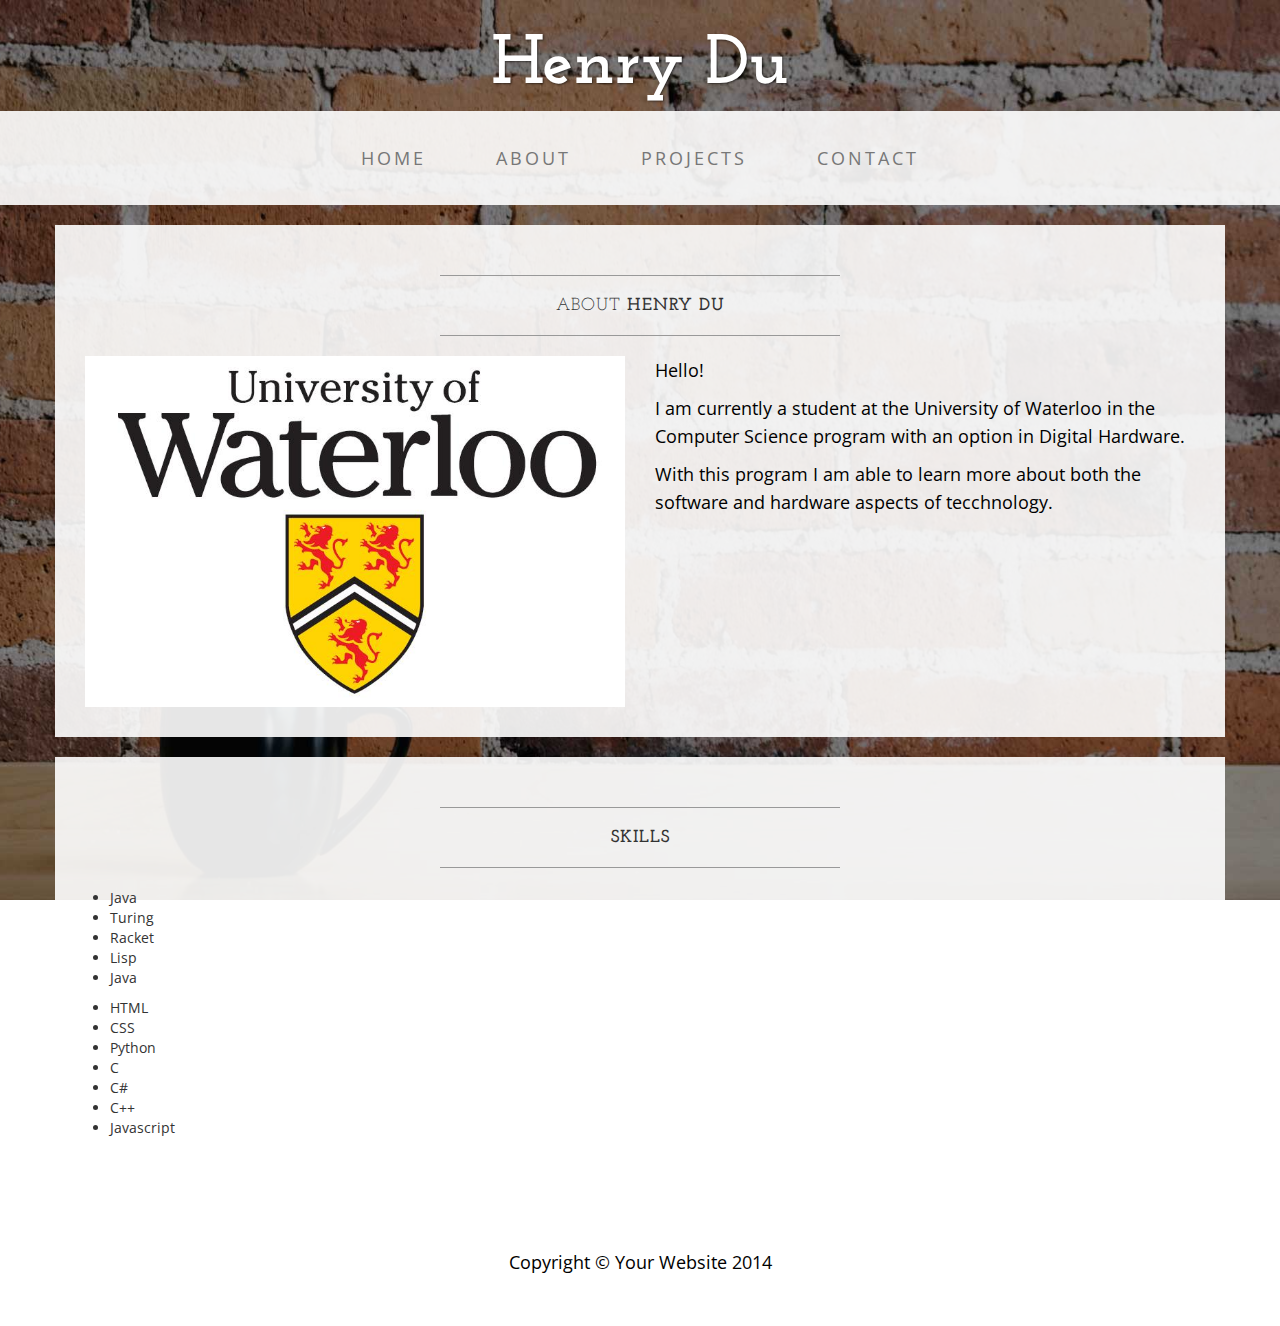
==== about.html @ 3d7ae45b "changes" ====
<!DOCTYPE html>
<html lang="en">

<head>

    <meta charset="utf-8">
    <meta http-equiv="X-UA-Compatible" content="IE=edge">
    <meta name="viewport" content="width=device-width, initial-scale=1">
    <meta name="description" content="">
    <meta name="author" content="">

    <title>About - Henry Du</title>

    <!-- Bootstrap Core CSS -->
    <link href="css/bootstrap.min.css" rel="stylesheet">

    <!-- Custom CSS -->
    <link href="css/business-casual.css" rel="stylesheet">

    <!-- Fonts -->
    <link href="http://fonts.googleapis.com/css?family=Open+Sans:300italic,400italic,600italic,700italic,800italic,400,300,600,700,800" rel="stylesheet" type="text/css">
    <link href="http://fonts.googleapis.com/css?family=Josefin+Slab:100,300,400,600,700,100italic,300italic,400italic,600italic,700italic" rel="stylesheet" type="text/css">

    <!-- HTML5 Shim and Respond.js IE8 support of HTML5 elements and media queries -->
    <!-- WARNING: Respond.js doesn't work if you view the page via file:// -->
    <!--[if lt IE 9]>
        <script src="https://oss.maxcdn.com/libs/html5shiv/3.7.0/html5shiv.js"></script>
        <script src="https://oss.maxcdn.com/libs/respond.js/1.4.2/respond.min.js"></script>
    <![endif]-->

</head>

<body>

    <div class="brand">Henry Du</div>

    <!-- Navigation -->
    <nav class="navbar navbar-default" role="navigation">
        <div class="container">
            <!-- Brand and toggle get grouped for better mobile display -->
            <div class="navbar-header">
                <button type="button" class="navbar-toggle" data-toggle="collapse" data-target="#bs-example-navbar-collapse-1">
                    <span class="sr-only">Toggle navigation</span>
                    <span class="icon-bar"></span>
                    <span class="icon-bar"></span>
                    <span class="icon-bar"></span>
                </button>
                <!-- navbar-brand is hidden on larger screens, but visible when the menu is collapsed -->
                <a class="navbar-brand" href="index.html">Henry Du</a>
            </div>
            <!-- Collect the nav links, forms, and other content for toggling -->
            <div class="collapse navbar-collapse" id="bs-example-navbar-collapse-1">
                <ul class="nav navbar-nav">
                    <li>
                        <a href="index.html">Home</a>
                    </li>
                    <li>
                        <a href="about.html">About</a>
                    </li>
                    <li>
                        <a href="blog.html">Projects</a>
                    </li>
                    <li>
                        <a href="contact.html">Contact</a>
                    </li>
                </ul>
            </div>
            <!-- /.navbar-collapse -->
        </div>
        <!-- /.container -->
    </nav>

    <div class="container">

        <div class="row">
            <div class="box">
                <div class="col-lg-12">
                    <hr>
                    <h2 class="intro-text text-center">About
                        <strong>Henry Du</strong>
                    </h2>
                    <hr>
                </div>
                <div class="col-md-6">
                    <img class="img-responsive img-border-left" src="img/WaterlooLogo.jpg" alt="">
                </div>
                <div class="col-md-6">
                    <p>Hello!</p>
                    <p>I am currently a student at the University of Waterloo in the Computer Science program with an option in Digital Hardware.</p>
                    <p>With this program I am able to learn more about both the software and hardware aspects of tecchnology.</p>
                </div>
                <div class="clearfix"></div>
            </div>
        </div>

        <div class="row">
            <div class="box">
                <div class="col-lg-12">
                    <hr>
                    <h2 class="intro-text text-center">
                        <strong>Skills</strong>
                    </h2>
                    <hr>
                </div>
                <ul>
                    <br>
                    <li>Java</li>
                    <li>Turing</li>
                    <li>Racket</li>
                    <li>Lisp</li>
                    <li>Java</li>
                </ul>
                <ul>
                    <li>HTML</li>
                    <li>CSS</li>
                    <li>Python</li>
                    <li>C</li>
                    <li>C#</li>
                    <li>C++</li>
                    <li>Javascript</li>
                </ul>
            </div>
        </div>

    </div>
    <!-- /.container -->

    <footer>
        <div class="container">
            <div class="row">
                <div class="col-lg-12 text-center">
                    <p>Copyright &copy; Your Website 2014</p>
                </div>
            </div>
        </div>
    </footer>

    <!-- jQuery -->
    <script src="js/jquery.js"></script>

    <!-- Bootstrap Core JavaScript -->
    <script src="js/bootstrap.min.js"></script>

</body>

</html>
---- css/business-casual.css ----
/*!
 * Start Bootstrap - Business Casual Bootstrap Theme (http://startbootstrap.com)
 * Code licensed under the Apache License v2.0.
 * For details, see http://www.apache.org/licenses/LICENSE-2.0.
 */

body {
    font-family: "Open Sans","Helvetica Neue",Helvetica,Arial,sans-serif;
    background: url('../img/bg.jpg') no-repeat center center fixed;
    -webkit-background-size: cover;
    -moz-background-size: cover;
    background-size: cover;
    -o-background-size: cover;
}

h1,
h2,
h3,
h4,
h5,
h6 {
    text-transform: uppercase;
    font-family: "Josefin Slab","Helvetica Neue",Helvetica,Arial,sans-serif;
    font-weight: 700;
    letter-spacing: 1px;
}

p {
    font-size: 1.25em;
    line-height: 1.6;
    color: #000;
}

hr {
    max-width: 400px;
    border-color: #999999;
}

.brand,
.address-bar {
    display: none;
}

.navbar-brand {
    text-transform: uppercase;
    font-weight: 900;
    letter-spacing: 2px;
}

.navbar-nav {
    text-transform: uppercase;
    font-weight: 400;
    letter-spacing: 3px;
}

.img-full {
    min-width: 100%;
}

.brand-before,
.brand-name {
    text-transform: capitalize;
}

.brand-before {
    margin: 15px 0;
}

.brand-name {
    margin: 0;
    font-size: 4em;
}

.tagline-divider {
    margin: 15px auto 3px;
    max-width: 250px;
    border-color: #999999;
}

.box {
    margin-bottom: 20px;
    padding: 30px 15px;
    background: #fff;
    background: rgba(255,255,255,0.9);
}

.intro-text {
    text-transform: uppercase;
    font-size: 1.25em;
    font-weight: 400;
    letter-spacing: 1px;
}

.img-border {
    float: none;
    margin: 0 auto 0;
    border: #999999 solid 1px;
}

.img-left {
    float: none;
    margin: 0 auto 0;
}

footer {
    background: #fff;
    background: rgba(255,255,255,0.9);
}

footer p {
    margin: 0;
    padding: 50px 0;
}

@media screen and (min-width:768px) {
    .brand {
        display: inherit;
        margin: 0;
        padding: 30px 0 10px;
        text-align: center;
        text-shadow: 1px 1px 2px rgba(0,0,0,0.5);
        font-family: "Josefin Slab","Helvetica Neue",Helvetica,Arial,sans-serif;
        font-size: 5em;
        font-weight: 700;
        line-height: normal;
        color: #fff;
    }

    .top-divider {
        margin-top: 0;
    }

    .img-left {
        float: left;
        margin-right: 25px;
    }

    .address-bar {
        display: inherit;
        margin: 0;
        padding: 0 0 40px;
        text-align: center;
        text-shadow: 1px 1px 2px rgba(0,0,0,0.5);
        text-transform: uppercase;
        font-size: 1.25em;
        font-weight: 400;
        letter-spacing: 3px;
        color: #fff;
    }

    .navbar {
        border-radius: 0;
    }

    .navbar-header {
        display: none;
    }

    .navbar {
        min-height: 0;
    }

    .navbar-default {
        border: none;
        background: #fff;
        background: rgba(255,255,255,0.9);
    }

    .nav>li>a {
        padding: 35px;
    }

    .navbar-nav>li>a {
        line-height: normal;
    }

    .navbar-nav {
        display: table;
        float: none;
        margin: 0 auto;
        table-layout: fixed;
        font-size: 1.25em;
    }
}

@media screen and (min-width:1200px) {
    .box:after {
        content: '';
        display: table;
        clear: both;
    }
}
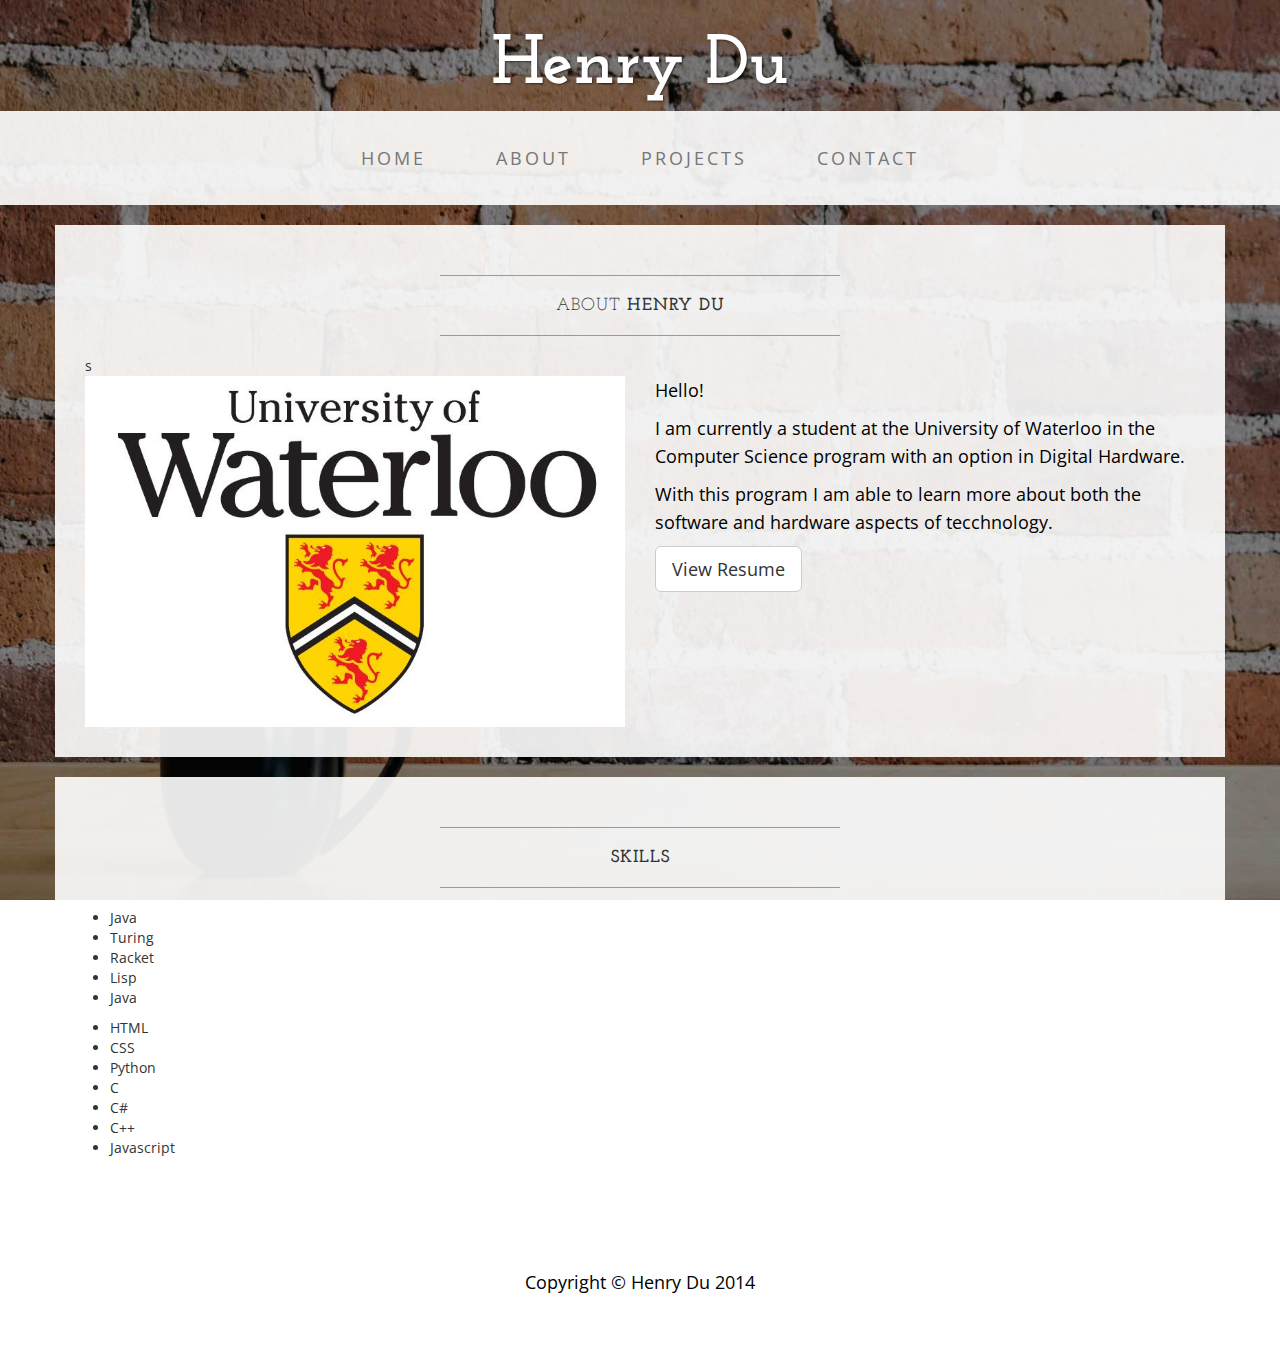
==== commit 9c3d862b: "added resume" ====
--- a/about.html
+++ b/about.html
@@ -79,7 +79,7 @@
                     <h2 class="intro-text text-center">About
                         <strong>Henry Du</strong>
                     </h2>
-                    <hr>
+                    <hr>s
                 </div>
                 <div class="col-md-6">
                     <img class="img-responsive img-border-left" src="img/WaterlooLogo.jpg" alt="">
@@ -88,6 +88,7 @@
                     <p>Hello!</p>
                     <p>I am currently a student at the University of Waterloo in the Computer Science program with an option in Digital Hardware.</p>
                     <p>With this program I am able to learn more about both the software and hardware aspects of tecchnology.</p>
+                    <a href="resume.pdf" class="btn btn-default btn-lg">View Resume</a>
                 </div>
                 <div class="clearfix"></div>
             </div>
@@ -102,15 +103,15 @@
                     </h2>
                     <hr>
                 </div>
-                <ul>
-                    <br>
+                <br>
+                <ul class="first-list">
                     <li>Java</li>
                     <li>Turing</li>
                     <li>Racket</li>
                     <li>Lisp</li>
                     <li>Java</li>
                 </ul>
-                <ul>
+                <ul class="list-thing">
                     <li>HTML</li>
                     <li>CSS</li>
                     <li>Python</li>
@@ -121,7 +122,6 @@
                 </ul>
             </div>
         </div>
-
     </div>
     <!-- /.container -->
 
@@ -129,7 +129,7 @@
         <div class="container">
             <div class="row">
                 <div class="col-lg-12 text-center">
-                    <p>Copyright &copy; Your Website 2014</p>
+                    <p>Copyright &copy; Henry Du 2014</p>
                 </div>
             </div>
         </div>
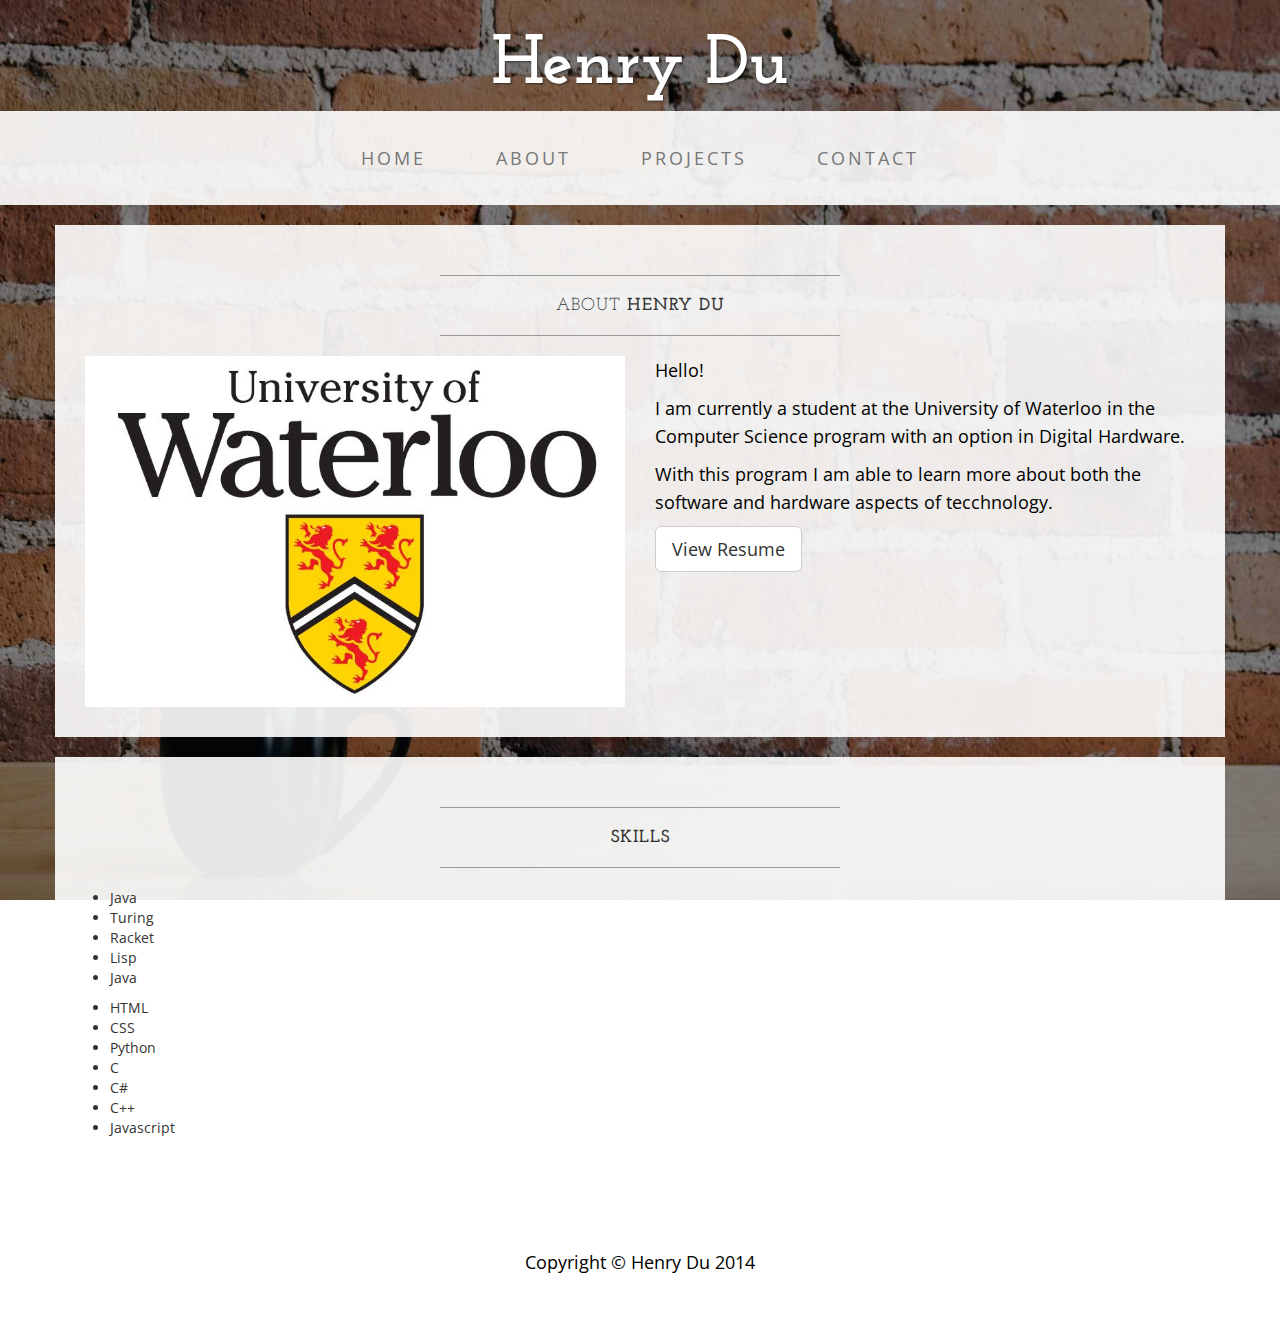
==== commit b6bf49ba: "more changes" ====
--- a/about.html
+++ b/about.html
@@ -58,7 +58,7 @@
                         <a href="about.html">About</a>
                     </li>
                     <li>
-                        <a href="blog.html">Projects</a>
+                        <a href="projects.html">Projects</a>
                     </li>
                     <li>
                         <a href="contact.html">Contact</a>
@@ -79,7 +79,7 @@
                     <h2 class="intro-text text-center">About
                         <strong>Henry Du</strong>
                     </h2>
-                    <hr>s
+                    <hr>
                 </div>
                 <div class="col-md-6">
                     <img class="img-responsive img-border-left" src="img/WaterlooLogo.jpg" alt="">
@@ -88,7 +88,7 @@
                     <p>Hello!</p>
                     <p>I am currently a student at the University of Waterloo in the Computer Science program with an option in Digital Hardware.</p>
                     <p>With this program I am able to learn more about both the software and hardware aspects of tecchnology.</p>
-                    <a href="resume.pdf" class="btn btn-default btn-lg">View Resume</a>
+                    <a href="Resume.pdf" class="btn btn-default btn-lg">View Resume</a>
                 </div>
                 <div class="clearfix"></div>
             </div>
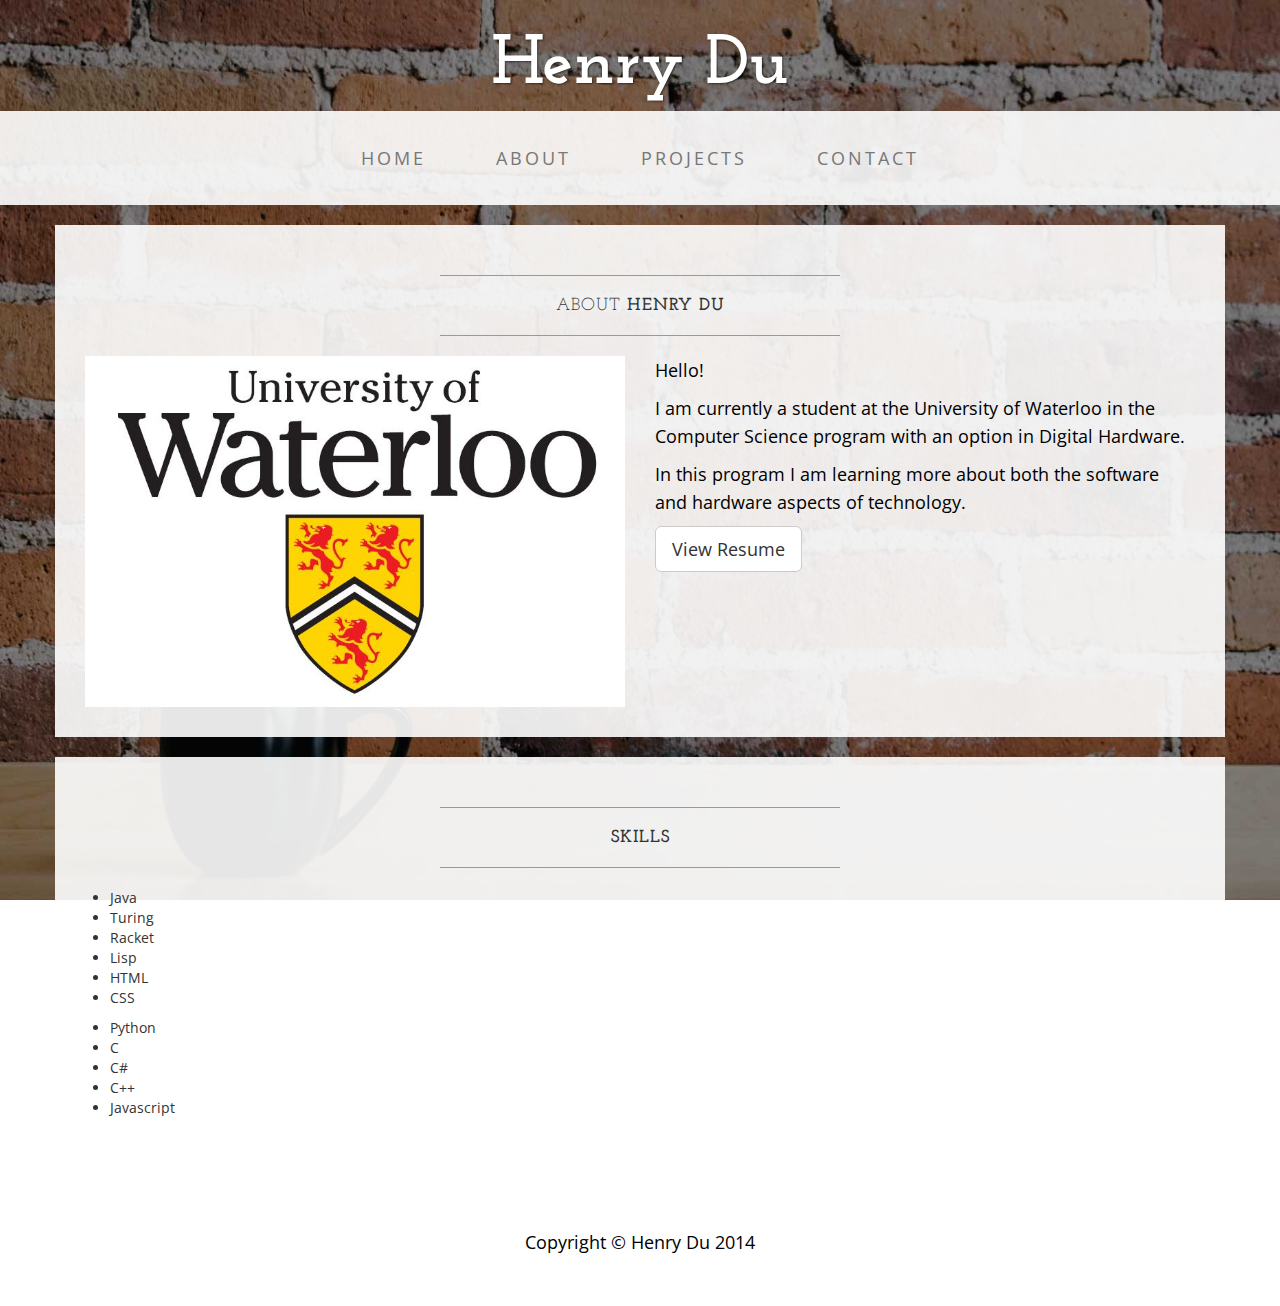
==== commit 3f9c713c: "edits" ====
--- a/about.html
+++ b/about.html
@@ -87,7 +87,7 @@
                 <div class="col-md-6">
                     <p>Hello!</p>
                     <p>I am currently a student at the University of Waterloo in the Computer Science program with an option in Digital Hardware.</p>
-                    <p>With this program I am able to learn more about both the software and hardware aspects of tecchnology.</p>
+                    <p>In this program I am learning more about both the software and hardware aspects of technology.</p>
                     <a href="Resume.pdf" class="btn btn-default btn-lg">View Resume</a>
                 </div>
                 <div class="clearfix"></div>
@@ -105,15 +105,15 @@
                 </div>
                 <br>
                 <ul class="first-list">
+                    <br>
                     <li>Java</li>
                     <li>Turing</li>
                     <li>Racket</li>
                     <li>Lisp</li>
-                    <li>Java</li>
+                    <li>HTML</li>
+                    <li>CSS</li>
                 </ul>
                 <ul class="list-thing">
-                    <li>HTML</li>
-                    <li>CSS</li>
                     <li>Python</li>
                     <li>C</li>
                     <li>C#</li>
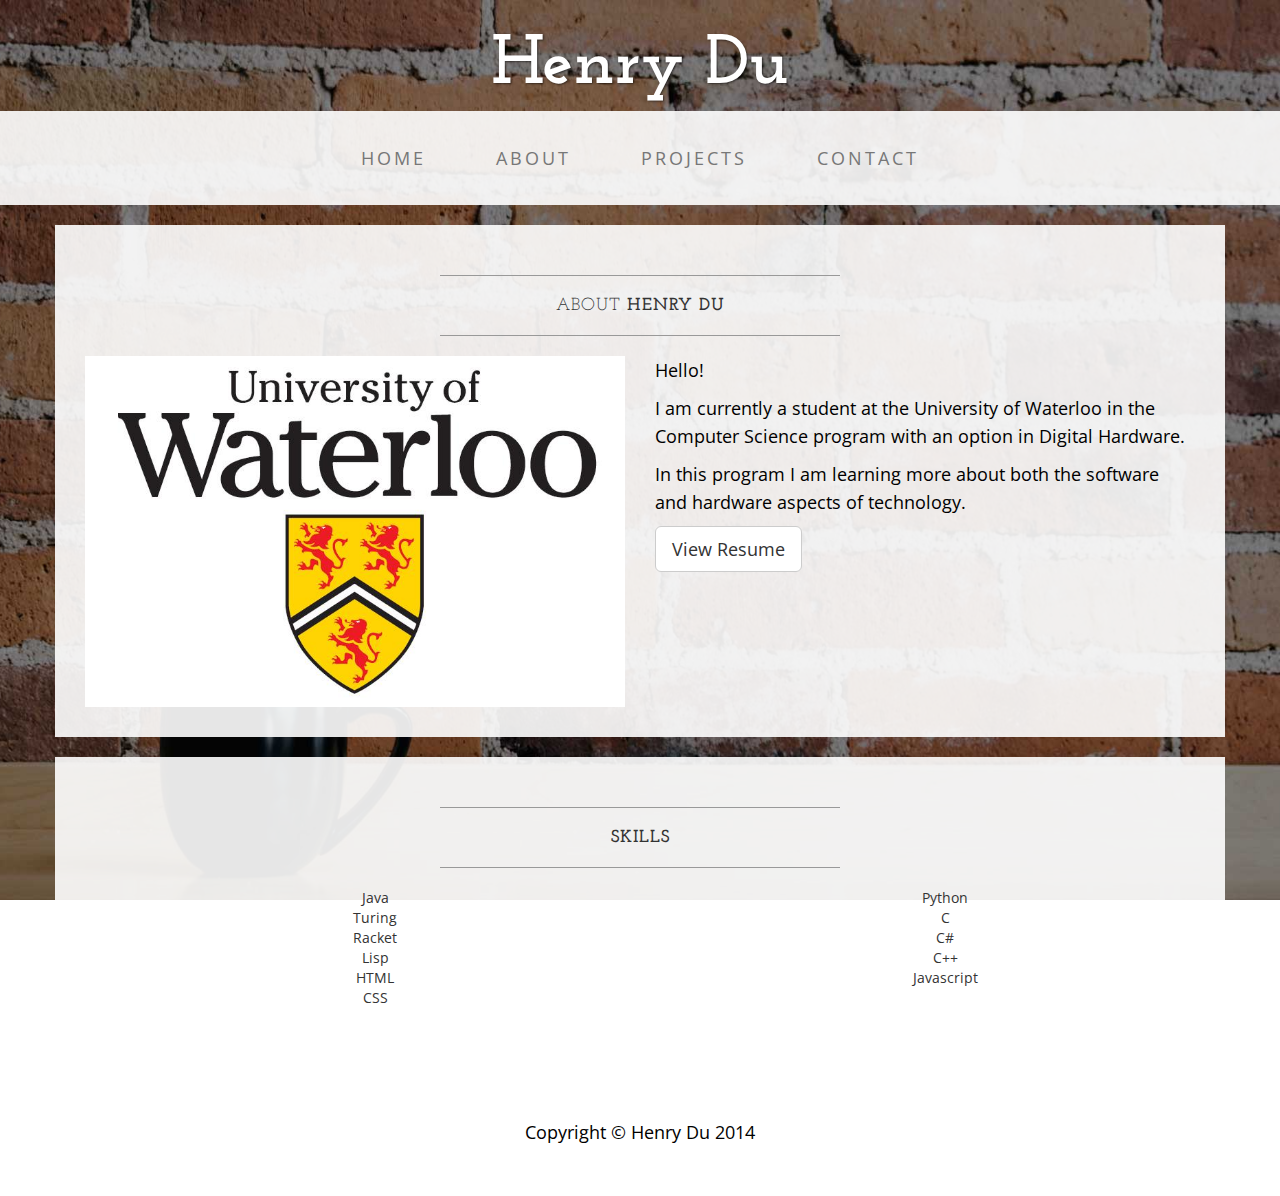
==== commit 209cf2c6: "update list" ====
--- a/about.html
+++ b/about.html
@@ -104,8 +104,7 @@
                     <hr>
                 </div>
                 <br>
-                <ul class="first-list">
-                    <br>
+                <ul class="first-list" style="float:left;width:50%;text-align:center;list-style:none;">
                     <li>Java</li>
                     <li>Turing</li>
                     <li>Racket</li>
@@ -113,7 +112,7 @@
                     <li>HTML</li>
                     <li>CSS</li>
                 </ul>
-                <ul class="list-thing">
+                <ul class="list-thing" style="float:left;width:50%;text-align:center;list-style:none;">
                     <li>Python</li>
                     <li>C</li>
                     <li>C#</li>
